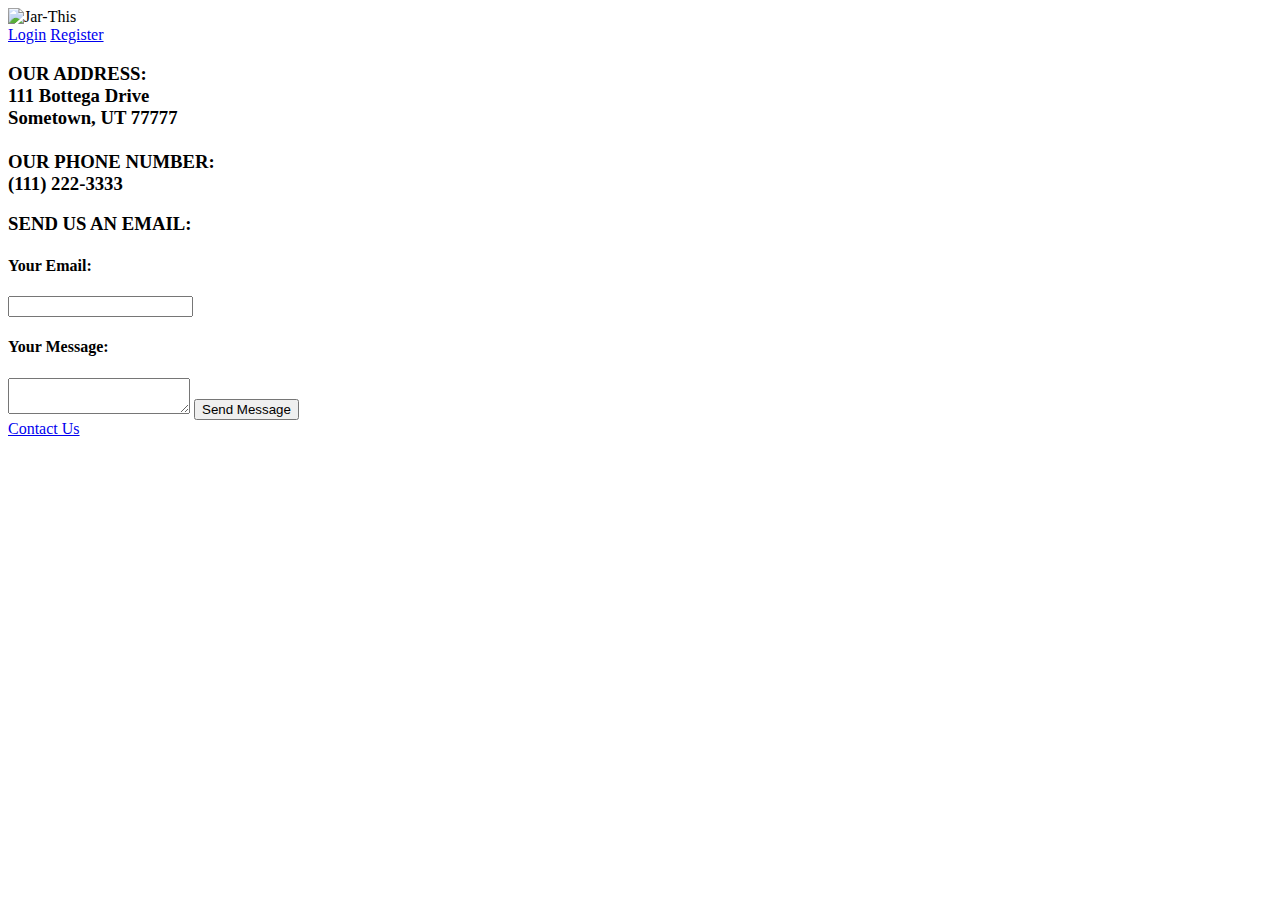
==== static/contactUs.html @ 340a9f24 "feature: contactUs page" ====
<!DOCTYPE html>
<html lang="en">
<head>
    <meta charset="UTF-8">
    <meta name="viewport" content="width=device-width, initial-scale=1.0">
    <meta http-equiv="X-UA-Compatible" content="IE=edge">
    <link href="https://fonts.googleapis.com/css?family=Montserrat" rel="stylesheet">
    <link rel="stylesheet" href="https://use.fontawesome.com/releases/v5.7.1/css/all.css" integrity="sha384-fnmOCqbTlWIlj8LyTjo7mOUStjsKC4pOpQbqyi7RrhN7udi9RwhKkMHpvLbHG9Sr" crossorigin="anonymous" />

    <title>Document</title>
</head>
<body>
    <div class="container">
        <div class="heading-wrapper">
            <div class="left-column-header">
                <img src="https://img.icons8.com/color/48/000000/mason-jar.png" alt="Jar-This">
            </div>
            <div class="right-column-header">
                <a href="#">Login</a>
                <a href="#">Register</a>
            </div>
        </div>
        <div class="main-content-wrapper">
            <div class="left-content-wrapper">
                <h3>OUR ADDRESS:<br>
                111 Bottega Drive<br>
            Sometown, UT 77777<br><br>
                OUR PHONE NUMBER:<br>
                (111) 222-3333</h3>
            </div>
            <div class="right-content-wrapper">
                <h3>SEND US AN EMAIL:<br></h3>
                <h4>Your Email:</h4>
                
                <input type="text" id="email">
                <h4>Your Message:</h4>
        
                <textarea id="messge" name="message"></textarea>
                <button onclick="">Send Message</button>
            </div>
            <div class="footer-wrapper">
                <div class="left-footer-content">
                  <a href="#" class="link">Contact&nbsp;Us</a>
                </div>
                <div class="right-footer-content">
                  <a href="#"><i class="fab fa-facebook"></i></a>
                  <a href="#"> <i class="fab fa-twitter link-with-margin"></i></a>
                
              
                </div>
             
            </div>
        </div>
    </div>
    
    
</body>
</html>
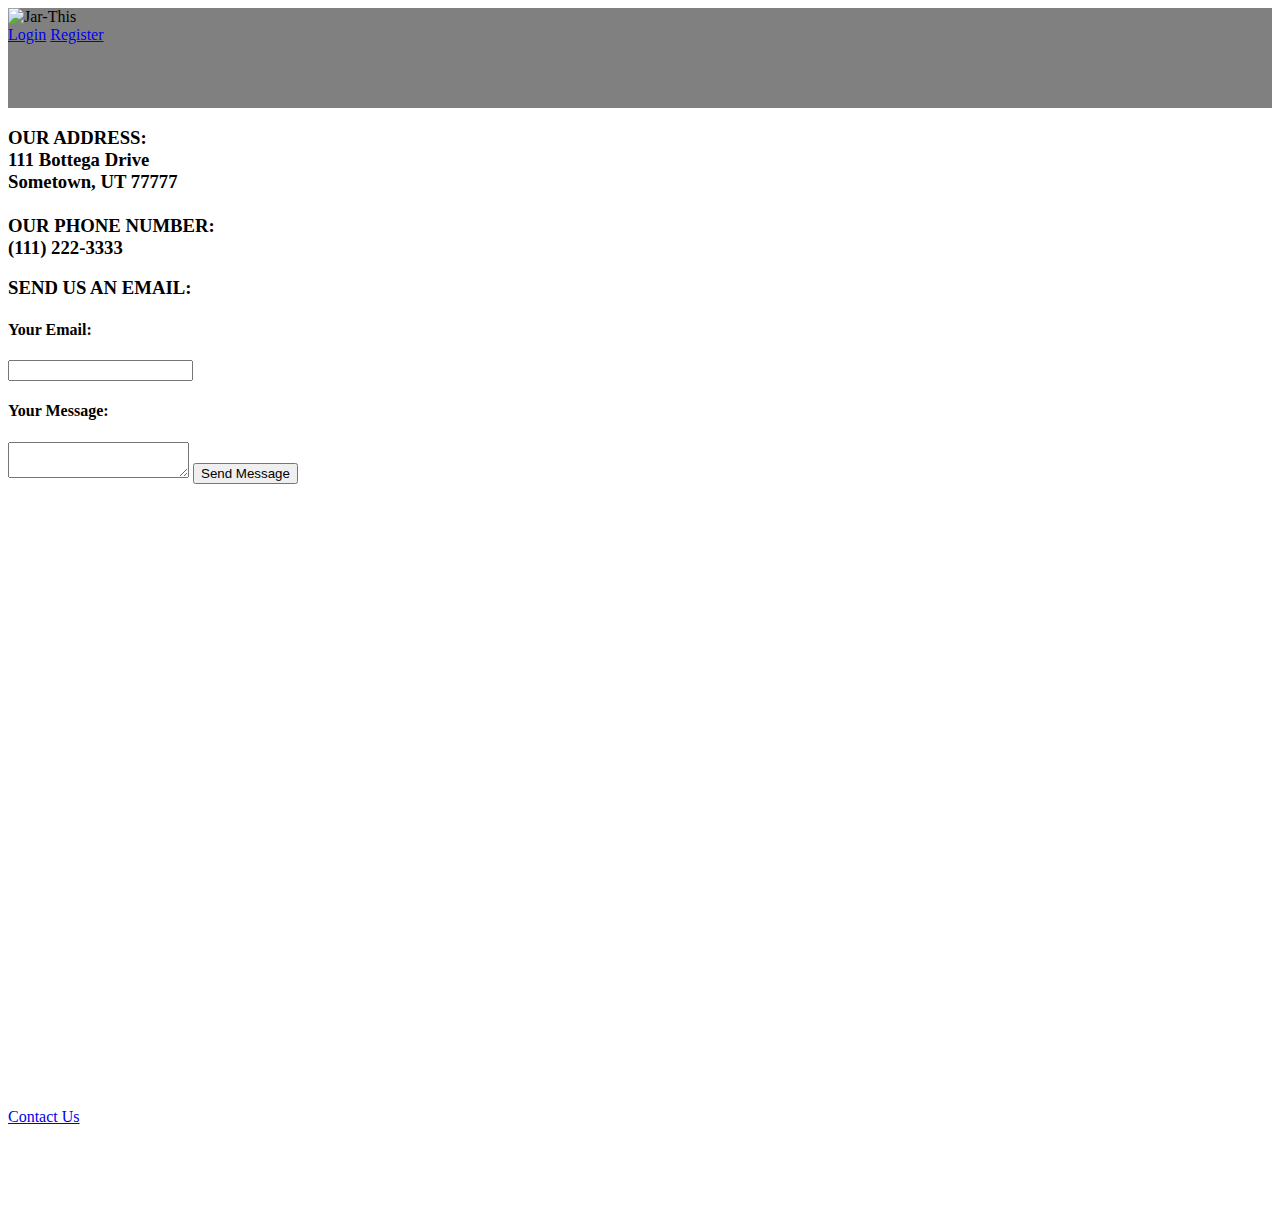
==== commit 12bac76a: "Merge branch 'master' into Develop" ====
--- a/static/contactUs.html
+++ b/static/contactUs.html
@@ -1,5 +1,6 @@
 <!DOCTYPE html>
 <html lang="en">
+
 <head>
     <meta charset="UTF-8">
     <meta name="viewport" content="width=device-width, initial-scale=1.0">
@@ -7,8 +8,17 @@
     <link href="https://fonts.googleapis.com/css?family=Montserrat" rel="stylesheet">
     <link rel="stylesheet" href="https://use.fontawesome.com/releases/v5.7.1/css/all.css" integrity="sha384-fnmOCqbTlWIlj8LyTjo7mOUStjsKC4pOpQbqyi7RrhN7udi9RwhKkMHpvLbHG9Sr" crossorigin="anonymous" />
 
+     <!-- Fonts -->
+    <link href="https://fonts.googleapis.com/css2?family=Scheherazade:wght@700&display=swap" rel="stylesheet">
+    <link href="https://fonts.googleapis.com/css2?family=Passion+One&family=Scheherazade:wght@700&display=swap" rel="stylesheet">
+    <link href="https://fonts.googleapis.com/css2?family=Scheherazade&display=swap" rel="stylesheet">
     <title>Document</title>
+
+    <link rel="stylesheet" href="Styles/main.css">
+    <title>Jar This</title>
+
 </head>
+
 <body>
     <div class="container">
         <div class="heading-wrapper">
@@ -22,37 +32,30 @@
         </div>
         <div class="main-content-wrapper">
             <div class="left-content-wrapper">
-                <h3>OUR ADDRESS:<br>
-                111 Bottega Drive<br>
-            Sometown, UT 77777<br><br>
-                OUR PHONE NUMBER:<br>
-                (111) 222-3333</h3>
+                <h3>OUR ADDRESS:<br> 111 Bottega Drive<br> Sometown, UT 77777<br><br> OUR PHONE NUMBER:<br> (111) 222-3333</h3>
             </div>
             <div class="right-content-wrapper">
                 <h3>SEND US AN EMAIL:<br></h3>
                 <h4>Your Email:</h4>
-                
+
                 <input type="text" id="email">
                 <h4>Your Message:</h4>
-        
+
                 <textarea id="messge" name="message"></textarea>
                 <button onclick="">Send Message</button>
             </div>
-            <div class="footer-wrapper">
-                <div class="left-footer-content">
-                  <a href="#" class="link">Contact&nbsp;Us</a>
-                </div>
-                <div class="right-footer-content">
-                  <a href="#"><i class="fab fa-facebook"></i></a>
-                  <a href="#"> <i class="fab fa-twitter link-with-margin"></i></a>
-                
-              
-                </div>
-             
+        </div>
+
+        <div class="footer-wrapper">
+            <div class="left-footer-content">
+                <a href="contactUs.html" class="link">Contact&nbsp;Us</a>
+            </div>
+            <div class="right-footer-content">
+                <a href="https://www.facebook.com/"><i class="fab fa-facebook"></i></a>
+                <a href="#"> <i class="fab fa-twitter link-with-margin"></i></a>
             </div>
         </div>
     </div>
-    
-    
 </body>
+
 </html>--- a/static/Styles/main.css
+++ b/static/Styles/main.css
@@ -0,0 +1,9 @@
+.container {
+    display: grid;
+    grid-template-rows: 1fr 10fr 1fr;
+}
+
+.heading-wrapper {
+    background-color: grey;
+    height: 100px;
+}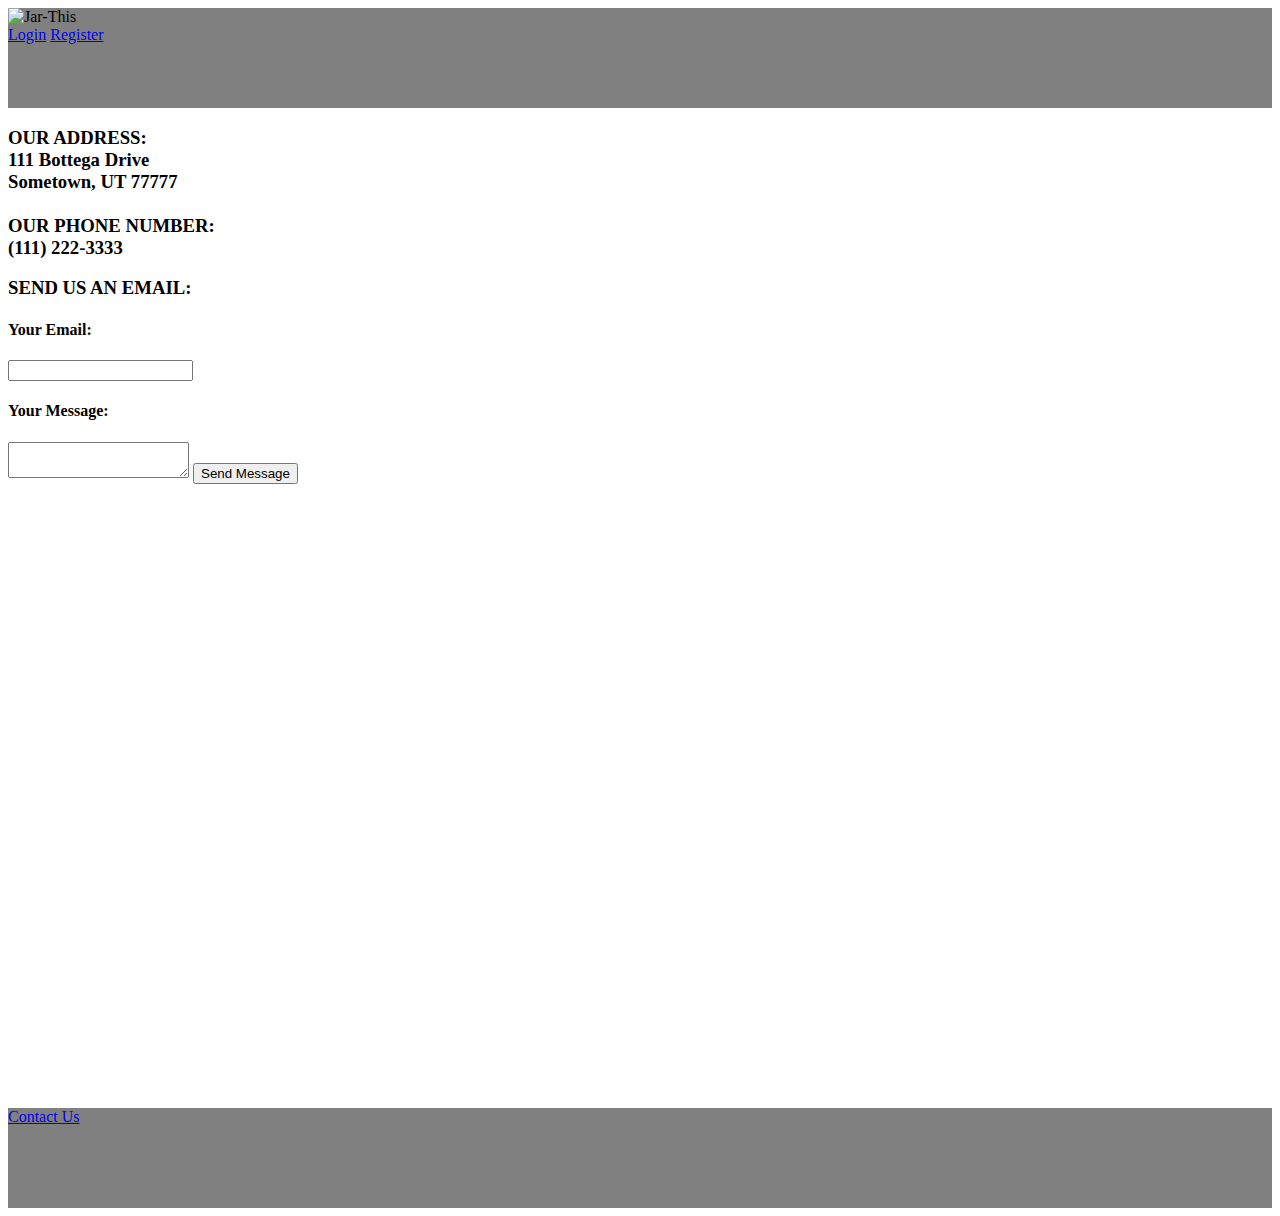
==== commit 5d8bd422: "Updated styles link" ====
--- a/static/contactUs.html
+++ b/static/contactUs.html
@@ -12,8 +12,6 @@
     <link href="https://fonts.googleapis.com/css2?family=Scheherazade:wght@700&display=swap" rel="stylesheet">
     <link href="https://fonts.googleapis.com/css2?family=Passion+One&family=Scheherazade:wght@700&display=swap" rel="stylesheet">
     <link href="https://fonts.googleapis.com/css2?family=Scheherazade&display=swap" rel="stylesheet">
-    <title>Document</title>
-
     <link rel="stylesheet" href="Styles/main.css">
     <title>Jar This</title>
 
--- a/static/Styles/main.css
+++ b/static/Styles/main.css
@@ -3,7 +3,14 @@
     grid-template-rows: 1fr 10fr 1fr;
 }
 
+
 .heading-wrapper {
     background-color: grey;
     height: 100px;
-}+}
+
+.footer-wrapper {
+    height: 100px;
+    background-color: grey;
+}
+
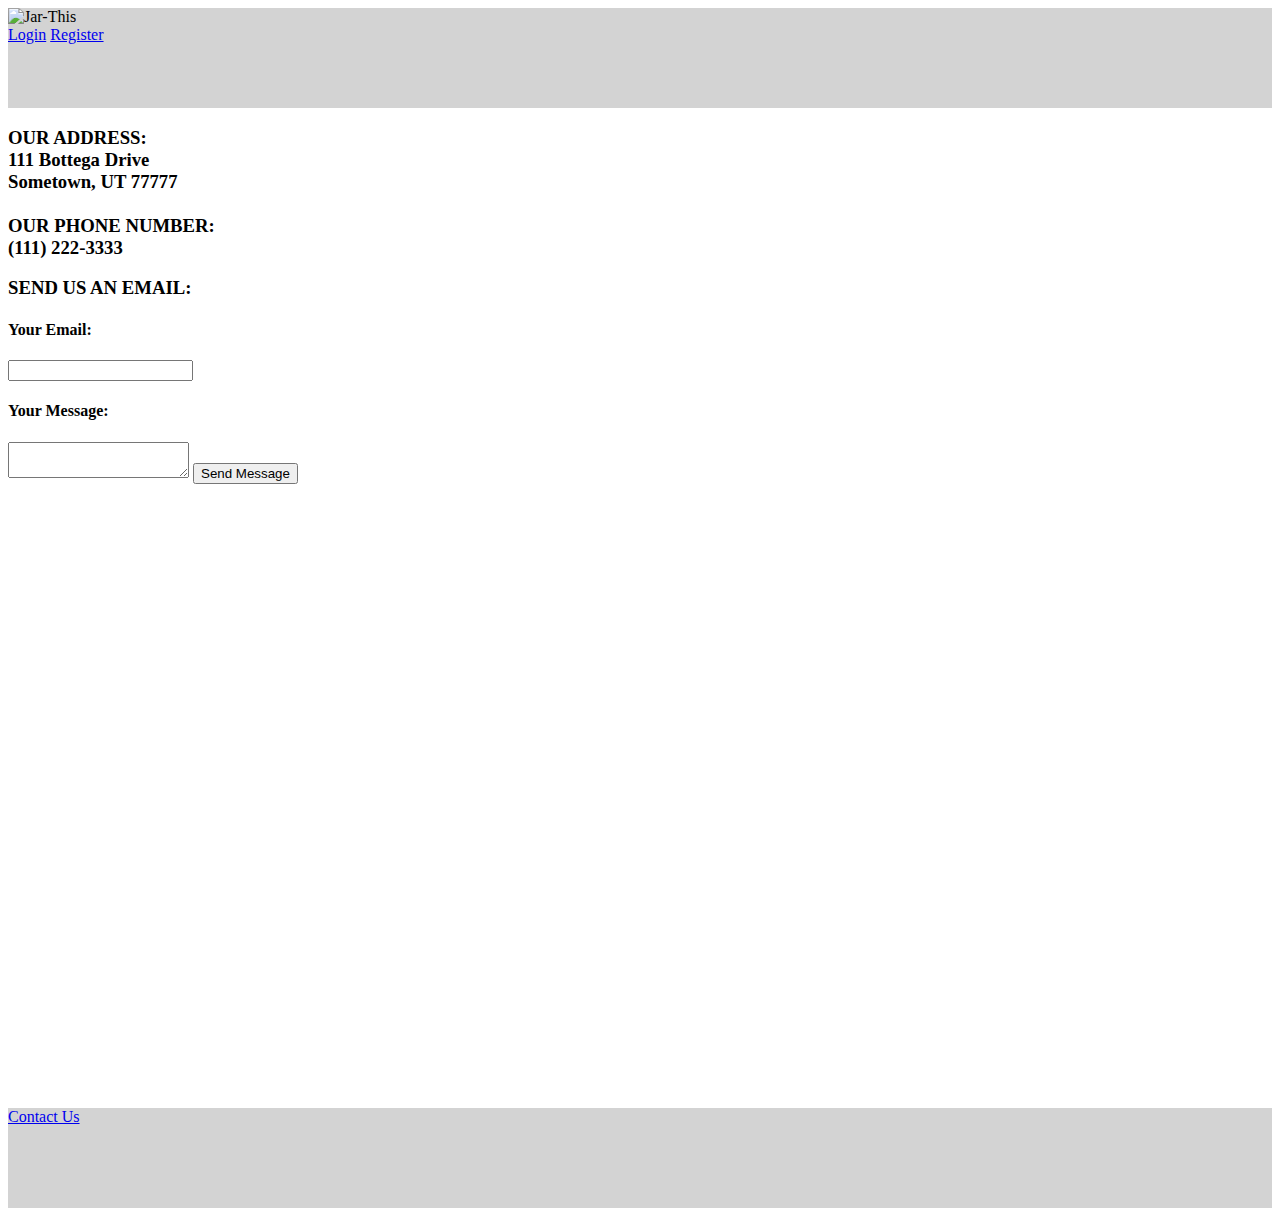
==== commit eb79da45: "changes on css and icons" ====
--- a/static/contactUs.html
+++ b/static/contactUs.html
@@ -51,6 +51,10 @@
             <div class="right-footer-content">
                 <a href="https://www.facebook.com/"><i class="fab fa-facebook"></i></a>
                 <a href="#"> <i class="fab fa-twitter link-with-margin"></i></a>
+                <a href="#"><i class="fab fa-pinterest"></i></a>
+                <a href="#"> <i class="fas fa-share-square"></i></a>
+
+
             </div>
         </div>
     </div>
--- a/static/Styles/main.css
+++ b/static/Styles/main.css
@@ -1,16 +1,23 @@
+.body {
+    width: 100vh;
+    height: 100vh;
+    position: fixed;
+}
+
 .container {
+    height: 100%;
     display: grid;
     grid-template-rows: 1fr 10fr 1fr;
 }
 
 
 .heading-wrapper {
-    background-color: grey;
+    background-color: lightgrey;
     height: 100px;
 }
 
 .footer-wrapper {
     height: 100px;
-    background-color: grey;
+    background-color: lightgrey;
 }
 
